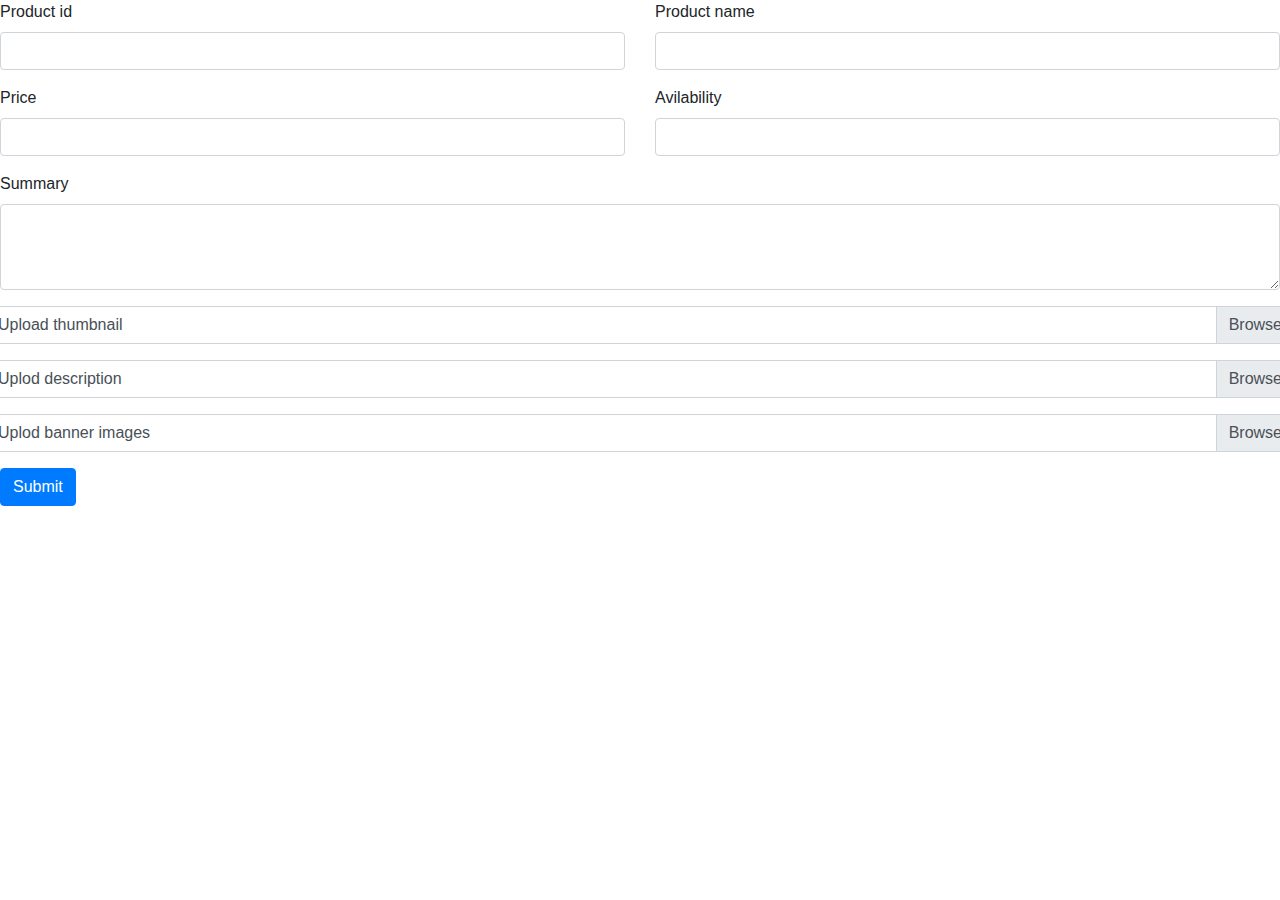
==== static/add_product.html @ cbeca896 "enabling admin to remove products." ====
<!DOCTYPE html>
<html>
    <head>
        <title>Add product</title>
        <meta name="viewport" content="width=device-width, initial-scale=1">
        <link rel="stylesheet" href="bootstrap/css/bootstrap.min.css">
        <link rel="stylesheet" href="css/add_product.css">
    </head>

    <body>
        
        <form class="mx-auto" action="../php_includes/admin_operations.php?action=2" method="POST" enctype=multipart/form-data>    
            <div class="row row-cols-2 form-group">
                <div class="col-sm">
                    <label for="p_id">Product id</label>
                    <input type="text" class="form-control" id="p_id" name="product_id">
                </div>
                <div class="col-sm">
                    <label for="p_name">Product name</label>
                    <input type="text" class="form-control" id="p_name" name="product_name">
                </div>
            </div>

            <div class="row row-cols-2 form-group">
                <div class="col-sm">
                    <label for="p_price">Price</label>
                    <input type="text" class="form-control" id="p_price" name="product_price">
                </div>
                <div class="col-sm">
                    <label for="p_avilability">Avilability</label>
                    <input type="text" class="form-control" id="p_avilability" name="product_avilability">
                </div>
            </div>

            <div class="row form-group">
                <div class="col-sm">
                    <label for="p_summary">Summary</label>
                    <textarea class="form-control" id="p_summary" rows="3" name="product_summary"></textarea>         
                </div>
            </div>
            
            <div class="row  form-group">
                <div class="col-sm custom-file">
                    <input type="file" class="custom-file-input" id="thumbnail" name="thumbnail">
                    <label class="custom-file-label" for="thumbnail">Upload thumbnail</label>
                </div>
            </div>

            <div class="row  form-group">
                <div class="col-sm custom-file">
                    <input type="file" class="custom-file-input" id="description" name="description">
                    <label class="custom-file-label" for="description">Uplod description</label>
                </div>
            </div>

            <div class="row  form-group">
                <div class="col-sm custom-file">
                    <input type="file" class="custom-file-input" id="banner" name="banner[]" multiple>
                    <label class="custom-file-label" for="banner">Uplod banner images</label>
                </div>
            </div>

            <button type="submit" class="btn btn-primary">Submit</button>
        </form>

    </body>
</html>
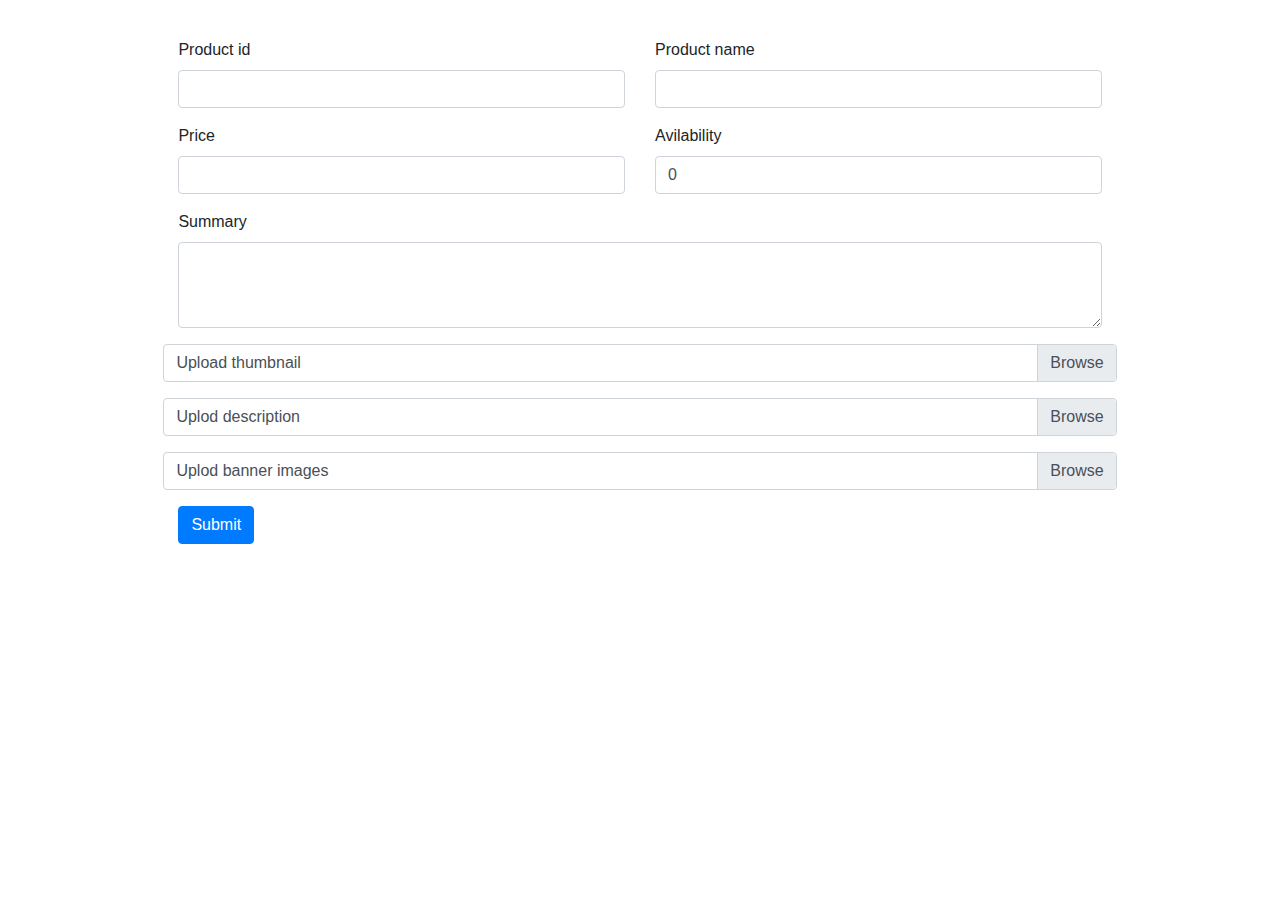
==== commit 0dae511d: "Merge pull request #1 from OnkarKunjir/master" ====
--- a/static/add_product.html
+++ b/static/add_product.html
@@ -28,7 +28,7 @@
                 </div>
                 <div class="col-sm">
                     <label for="p_avilability">Avilability</label>
-                    <input type="text" class="form-control" id="p_avilability" name="product_avilability">
+                    <input type="text" class="form-control" id="p_avilability" name="product_avilability" value="0">
                 </div>
             </div>
 
--- a/static/css/add_product.css
+++ b/static/css/add_product.css
@@ -0,0 +1,4 @@
+form{
+    max-width: 1000px;
+    padding: 3%;
+}